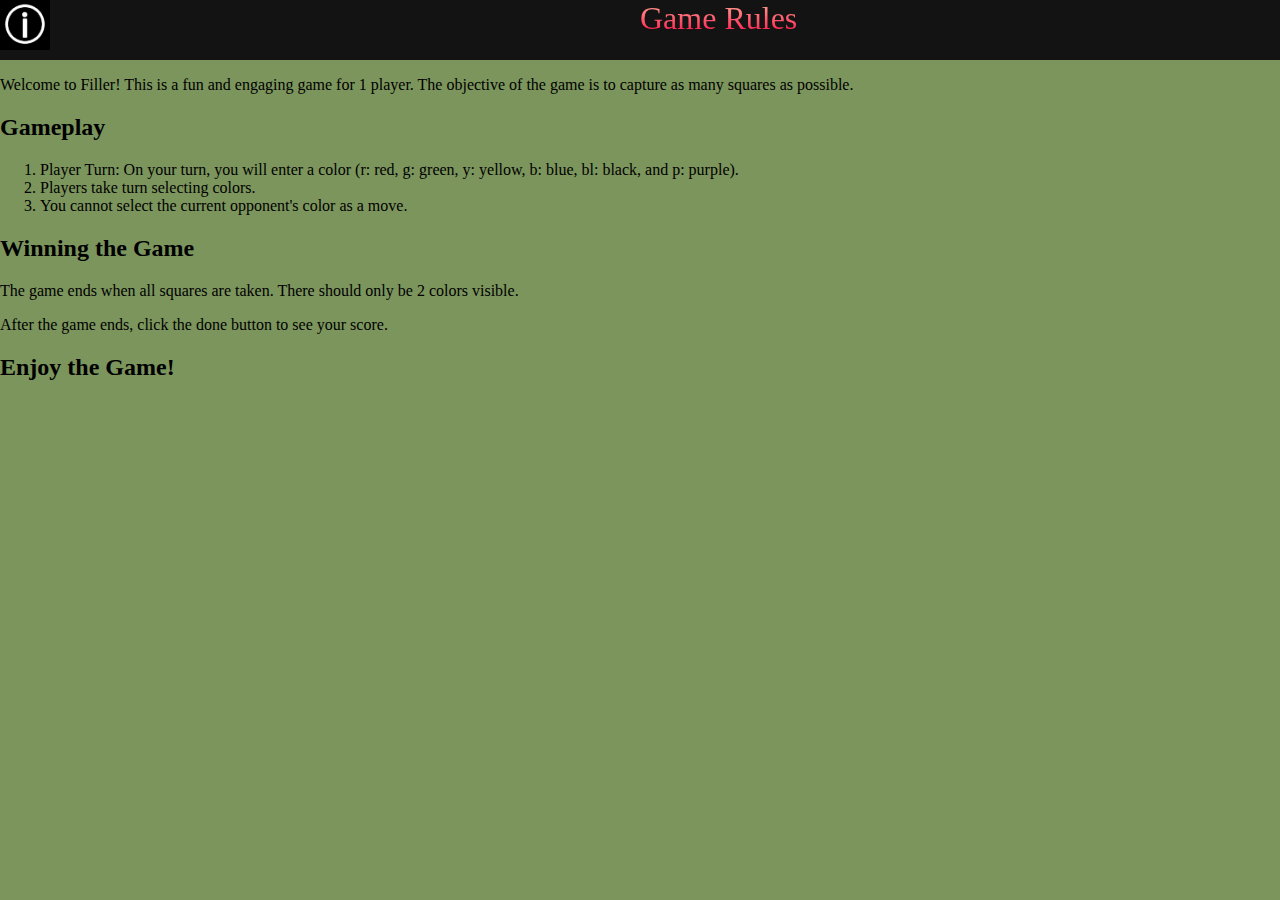
==== Filler/info.html @ c47a4d47 "Add files via upload" ====
<!DOCTYPE html>
<html lang="en">
<head>
    <meta charset="UTF-8">
    <meta name="viewport" content="width=device-width, initial-scale=1.0">
    <title>Game Rules</title>
    <link rel="stylesheet" href="styles.css"/>
</head>
<body>
<div id="parent">
    <div>
        <nav class="navbar">
            <div class="navbar__container">
                <a href="/" id="navbar__logo">Game Rules</a>
                <div class="image-container">
                    <a href="/">
                        <img src="info.png" id="info" width="50" height="50" alt="info">
                    </a>
                </div>
            </div>
        </nav>
    </div>
</div>

<p>Welcome to Filler! This is a fun and engaging game for 1 player. The objective of the game is to capture as many squares as possible.</p>

<h2>Gameplay</h2>
<ol>
    <li>Player Turn: On your turn, you will enter a color (r: red, g: green, y: yellow, b: blue, bl: black, and p: purple).</li>
    <li>Players take turn selecting colors.</li>
    <li>You cannot select the current opponent's color as a move.</li>
</ol>

<h2>Winning the Game</h2>
<p>The game ends when all squares are taken. There should only be 2 colors visible.</p>
<p>After the game ends, click the done button to see your score.</p>

<h2>Enjoy the Game!</h2>
</body>
</html>
---- Filler/styles.css ----
/*Andrey Vasilyev 4/21/24*/
:root {
  --margin-vw: calc(100vw / 3);
  --margin-l: calc(100vw / 2);
}

body {
    background-color: rgb(124, 149, 93); /*Chess.com Green*/
    margin: 0;
    horizontal-align: middle;
}

.grid-container {
    display: grid;
    margin-left: var(--margin-vw);
    margin-right: var(--margin-vw);
    margin-top: 10px;
    grid-template-columns: repeat(8, 50px);
    grid-template-rows: repeat(8, 50px);
    background-color: rgb(124, 149, 93);
}

input[type="text"] {
    margin-left: var(--margin-vw);
    margin-right: var(--margin-vw);
}

.image-container {
    position: absolute; /* Absolute positioning */
    top: 0; /* Align to top edge of container */
    left: 0; /* Align to left edge of container */
    align-items: left; /* Optional: Maintain horizontal alignment */
}

.navbar {
    background: #131313;
    width: 100vw;
    height: 60px;
    display: flex;
    font-size: 1.2rem;
    position: sticky;
    top: 0;
}
#navbar__logo {
    background-co: #ff8177;
    background-image: linear-gradient(to top, #ff0844 0%, #ffb199 100%);
    background-size: 100%;
    -webkit-background-clip: text;
    -moz-background-clip: text;
    -webkit-text-fill-color: transparent;
    -moz-text-fill-color: transparent;
    display: flex;
    align-items: center;
    justify-items: center;
    cursor: pointer;
    text-decoration: none;
    font-size: 2rem;
    top: 0;
    margin-left: var(--margin-l);
    margin-top: 0;

}

#outcome {
    background-co: #ff8177;
    background-image: linear-gradient(to top, #ff0844 0%, #ffb199 100%);
    background-size: 100%;
    -webkit-background-clip: text;
    -moz-background-clip: text;
    -webkit-text-fill-color: transparent;
    -moz-text-fill-color: transparent;
    display: flex;
    align-items: center;
    cursor: pointer;
    text-decoration: none;
    font-size: 2rem;
    margin-left: var(--margin-vw);
    z-index: 999;
}

.btn {
    padding: 15px 40px;
    border: none;
    outline: none;
    color: #FFF;
    cursor: pointer;
    position: relative;
    z-index: 0;
    border-radius: 12px;
    margin-left: var(--margin-vw);
}

.btn::after {
    content: "";
    z-index: -1;
    position: absolute;
    width: 100%;
    height: 100%;
    background-color: #333;
    left: 0;
    top: 0;
    border-radius: 10px;
}

.btn::before {
    content: "";
    background: linear-gradient(
    45deg,
    #FF0000, #FF7300, #FFFB00, #48F00, #00FFD5, #002BFF, #FF00C8, #FF0000);
    position: absolute;
    left: -2px;
    top: -2px;
    background-size: 600%;
    z-index: -1;
    width: calc(100% + 4px);
    height: calc(100% + 4px);
    filter: blur(8px);
    animation: glowing 20s linear infinite;
    transition: opacity .3s ease-in-out;
    border-radius: 10px;
    opacity: 1;
}

.btn:active::after {
    background: transparent;
}

.btn:active {
    color: #000;
    font-weight: bold;
}

.color-r { background-color: rgb(230, 90, 107); } /*red*/
.color-g { background-color: rgb(172, 212, 100); } /*green*/
.color-b { background-color: rgb(88, 166, 240); } /*blue*/
.color-y { background-color: rgb(250, 226, 81); } /*yellow*/
.color-p { background-color: rgb(88, 65, 133); } /*purple*/
.color-bl { background-color: rgb(56, 56, 56); } /*black*/
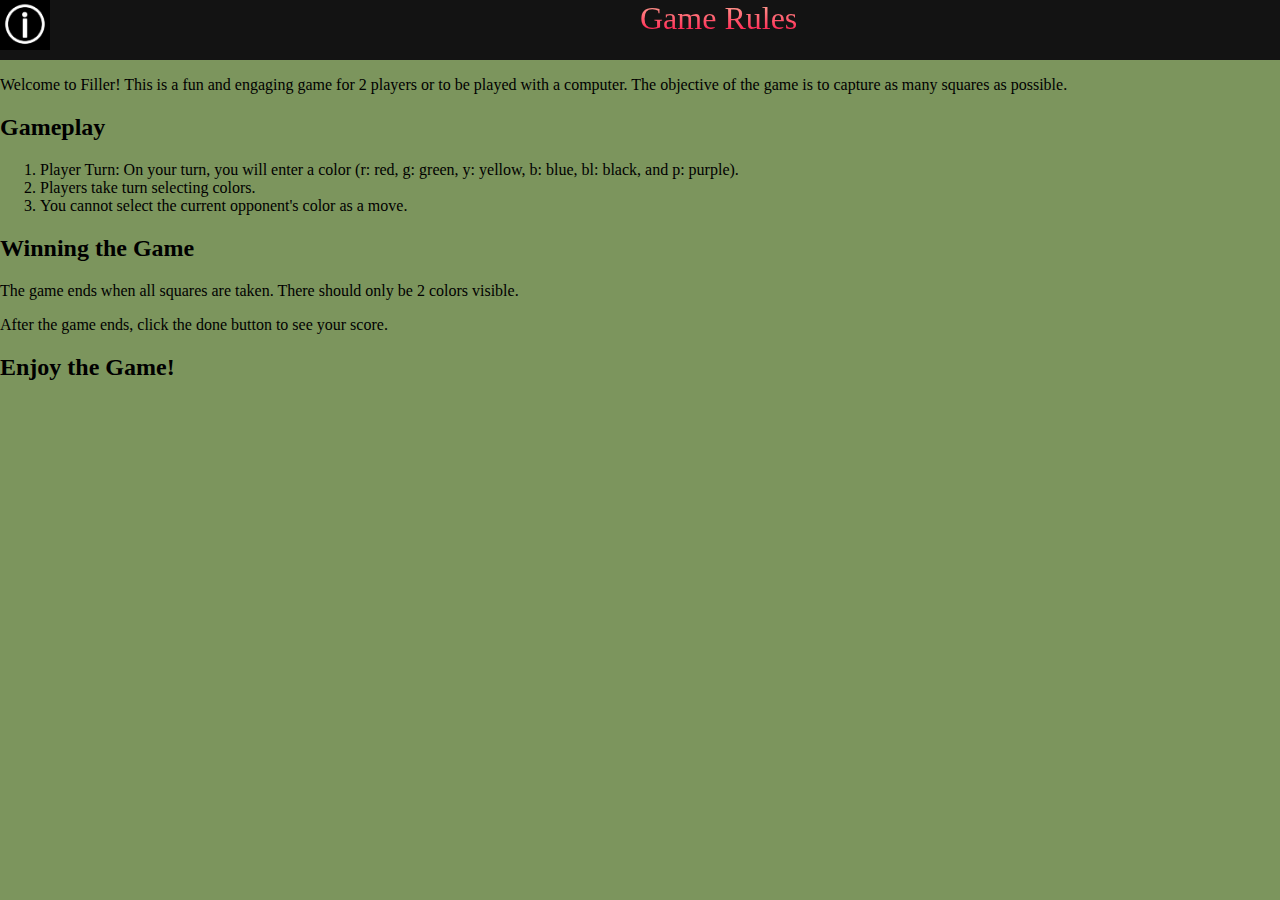
==== commit fc60dc76: "Add files via upload" ====
--- a/Filler/info.html
+++ b/Filler/info.html
@@ -22,7 +22,7 @@
     </div>
 </div>
 
-<p>Welcome to Filler! This is a fun and engaging game for 1 player. The objective of the game is to capture as many squares as possible.</p>
+<p>Welcome to Filler! This is a fun and engaging game for 2 players or to be played with a computer. The objective of the game is to capture as many squares as possible.</p>
 
 <h2>Gameplay</h2>
 <ol>
--- a/Filler/styles.css
+++ b/Filler/styles.css
@@ -26,10 +26,10 @@
 }
 
 .image-container {
-    position: absolute; /* Absolute positioning */
-    top: 0; /* Align to top edge of container */
-    left: 0; /* Align to left edge of container */
-    align-items: left; /* Optional: Maintain horizontal alignment */
+    position: absolute;
+    top: 0;
+    left: 0;
+    align-items: left;
 }
 
 .navbar {
@@ -44,7 +44,6 @@
 #navbar__logo {
     background-co: #ff8177;
     background-image: linear-gradient(to top, #ff0844 0%, #ffb199 100%);
-    background-size: 100%;
     -webkit-background-clip: text;
     -moz-background-clip: text;
     -webkit-text-fill-color: transparent;
@@ -78,6 +77,55 @@
     z-index: 999;
 }
 
+.two__player {
+    padding: 15px 40px;
+    border: none;
+    outline: none;
+    color: #FFF;
+    cursor: pointer;
+    position: relative;
+    z-index: 0;
+    border-radius: 12px;
+    margin-top: 30px;
+    margin-right: var(--margin-l);
+}
+.two__player::after {
+    content: "";
+    z-index: -1;
+    position: absolute;
+    width: 100%;
+    height: 100%;
+    background-color: #333;
+    left: 0;
+    top: 0;
+    border-radius: 10px;
+}
+
+.two__player::before {
+    content: "";
+    background: linear-gradient(
+    45deg,
+    #FF0000, #FF7300, #FFFB00, #48F00, #00FFD5, #002BFF, #FF00C8, #FF0000);
+    position: absolute;
+    left: -2px;
+    top: -2px;
+    background-size: 600%;
+    z-index: -1;
+    width: calc(100% + 4px);
+    height: calc(100% + 4px);
+    filter: blur(8px);
+    animation: glowing 20s linear infinite;
+    transition: opacity .3s ease-in-out;
+    border-radius: 10px;
+    opacity: 1;
+}
+
+
+.selected {
+    color: #000;
+    font-weight: bold;
+}
+
 .btn {
     padding: 15px 40px;
     border: none;
@@ -88,6 +136,7 @@
     z-index: 0;
     border-radius: 12px;
     margin-left: var(--margin-vw);
+
 }
 
 .btn::after {
